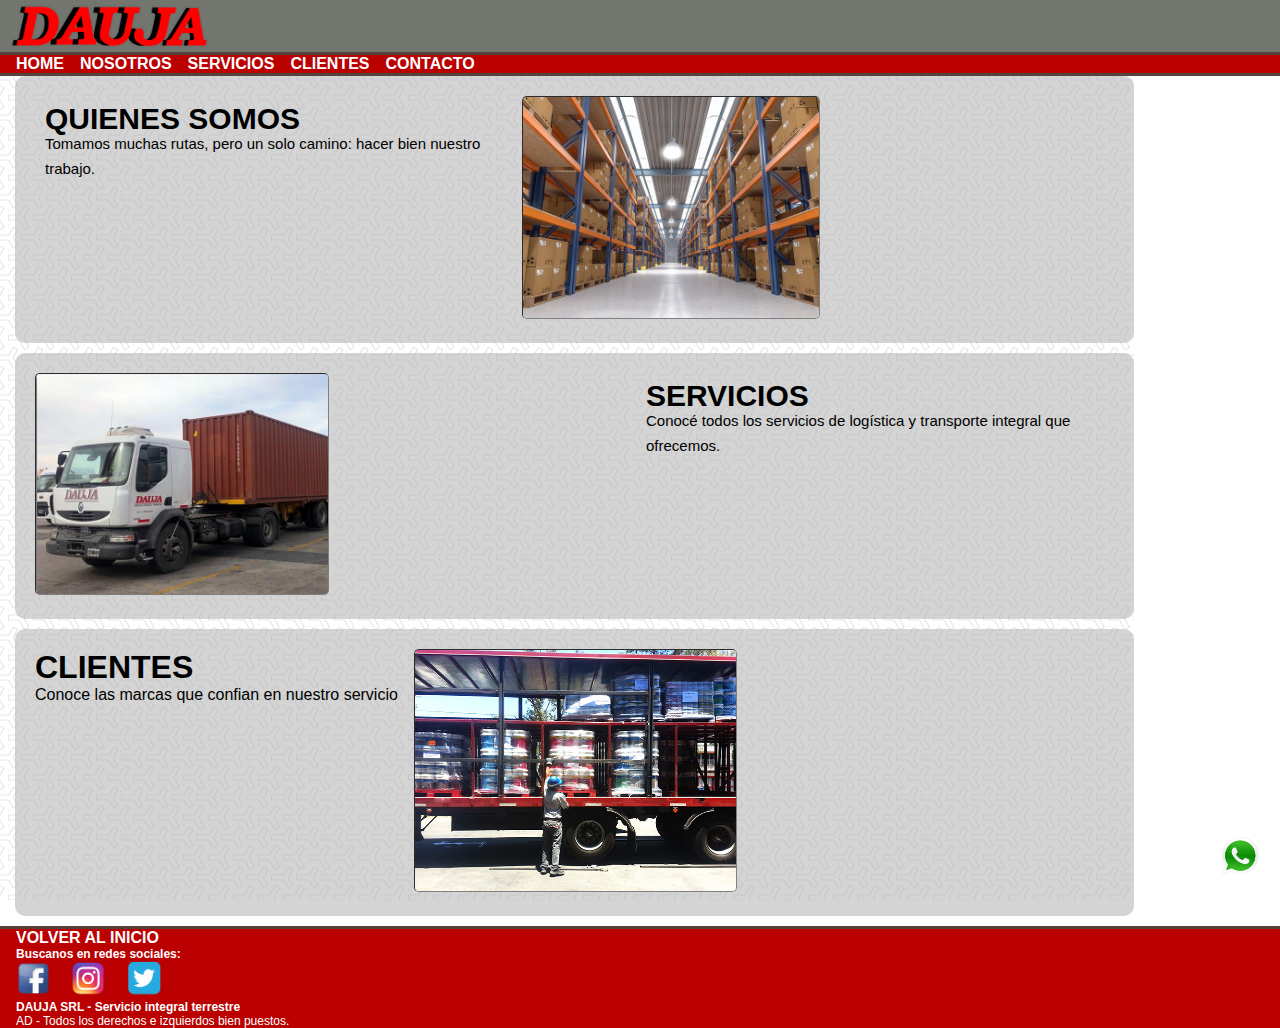
==== index.html @ 095a53c6 "Primera version" ====
<!DOCTYPE html>
<html lang="en">
<head>
    <meta charset="UTF-8">
    <meta http-equiv="X-UA-Compatible" content="IE=edge">
    <meta name="viewport" content="width=device-width, initial-scale=1.0">
    <title>Dauja SRL</title>
    <link rel="shortcut icon" href="./assets/images/D-ICO.ico" type="image/x-icon">
    <link rel="stylesheet" href="./assets/CSS/styles.css">

</head>
<body id="grid">
    <header id="header">
        <img src="assets/images/Logo-Dauja.png" alt="Logo-Dauja" class="header__logo">
    </header>
    <nav id="nav"> 
        <ul class="nav_ul">
            <li><a href="index.html" class="enlaces">Home</a></li>
            <li><a href="assets/pages/Nosotros.html" class="enlaces">Nosotros</a></li>
            <li><a href="assets/pages/Servicios.html" class="enlaces">Servicios</a></li>
            <li><a href="assets/pages/Clientes.html" class="enlaces">Clientes</a></li>
            <li><a href="assets/pages/Contacto.html" class="enlaces">Contacto</a></li>
        </ul>
    </nav>
    <main class="background">
        <section id="section">
            <article class="article espaciado">
                <div class="article_text">
                    <h1>QUIENES SOMOS</h1>
                    <p>Tomamos muchas rutas, pero un solo camino: hacer bien nuestro trabajo.</p>
                </div>
                <div>
                    <a href="assets/pages/Nosotros.html"><img src="assets/images/index/warehouse.jpg" alt="warehouse" class="article_img"></a>
                </div>
            </article>
            <article class="article espaciado"> 
                <div>
                    <a href="assets/pages/Servicios.html"><img src="assets/images/index/truck.jpg" alt="truck" class="article_img"></a>
                </div>
                <div class="article_text"> 
                    <h1>SERVICIOS</h1>
                    <p>Conocé todos los servicios de logística y transporte integral que ofrecemos.</p>
                </div>    
            </article>
            <article class="article espaciado">
                <div>
                    <h1>CLIENTES</h1>
                    <p>Conoce las marcas que confian en nuestro servicio</p>
                </div>
                <div>
                    <a href="assets/pages/Clientes.html"><img src="assets/images/index/logistica.jpg" alt="logistica" class="article_img"></a>
                </div>
            </article>
        </section>
    </main>
    <footer id="footer">
        <section class="foot_style">            
            <div>
                <a href="index.html" class="start">Volver al inicio</a>
            </div>
            <div>
                <p><strong>Buscanos en redes sociales:</strong></p>
                <a href="https://www.facebook.com" target="_blank"><img src="assets/images/redes/Facebook.png" alt="facebook" class="footer_linkRedes"></a>
                <a href="https://www.instagram.com" target="_blank"><img src="assets/images/redes/Instagram.png" alt="instagram" class="footer_linkRedes"></a>
                <a href="https://www.twitter.com" target="_blank"><img src="assets/images/redes/twitter.png" alt="twitter" class="footer_linkRedes"></a>
            </div>
            <div class="whatsapp">
                <a href="https://web.whatsapp.com" target="_blank"><img src="assets/images/redes/Whatsapp.png" alt="whatsapp" width="40px"></a>
            </div>
            <div>
                <p><strong>DAUJA SRL - Servicio integral terrestre</strong></p>
                <p>AD - Todos los derechos e izquierdos bien puestos.</p>
            </div>
        </section>
    </footer>
</body>
</html>
---- assets/CSS/styles.css ----
*{
    padding: 0;
    margin: 0;
    font-family:'Segoe UI', Tahoma, Geneva, Verdana, sans-serif;
}
/* GENERALES */
#grid {
    display: grid;
    grid-template-areas:
    "header header header"
    "nav nav nav"
    "section section section"
    "footer footer footer";
    grid-template-rows: auto auto auto auto;
    grid-template-columns: auto auto auto;
    width: 100%;
    height: 100vh;
}
#header{
    grid-area: header;
    background-color: #72766f;
    padding: 5px 10px 0px 10px;
    border-bottom: #56423D solid 3px;   
}
.header__logo{
    width: 200px;
}
#nav{
    grid-area: nav;
    background-color: #ba0000;
    border-bottom: #56423D solid 3px;
}
.nav_ul{
    display: flex;
    list-style-type: none;
    gap: 1rem;
    margin-left: 1rem;
    align-items: center;
}
.enlaces{
    text-decoration: none;
    color: white;
    text-transform: uppercase;
    font-weight: 700;
    text-align: center;
}
.nav_ul a:hover{
    color: white;
    background-color: #56423D;
}
#section{
    grid-area: section;
    width: 100%;
}
.background{
    background-image: url(../images/background.png);
    background-size:auto;
    background-attachment:fixed;
}
.article{
    display: flex;
    flex-direction: row;
    gap: 1rem;
    background: rgba(169, 169, 169, .5);
    border-radius: 10px;
    }
#footer{
    grid-area: footer;
}
.foot_style{
    display: flex;
    flex-direction: column;
    justify-content: end;
    position: relative;
    left: 0;
    bottom: 0;
    width: 100%;
    background-color: #ba0000;
    border-top: #56423D solid 3px;
}
.start{
    text-decoration: none;
    color: white;
    text-transform: uppercase;
    font-weight: 700;
    text-align: center;
    margin-left: 1rem;
}
.footer_linkRedes{
    width:35px;
    padding-left: 1rem;
    padding-top: 0,5rem;
}
.foot_style p{
    color: white;
    margin-left: 1rem;
    padding: 0,5rem;
    font-size: 12px;
}
.whatsapp {
    position: fixed;
    bottom: 20px;
    right: 20px;
    z-index: 2;
}
.espaciado{
    margin-left: 15px;
    margin-bottom: 10px;
    padding: 20px;
}
/* INDEX */
.article_iframe{
    background: rgba(169, 169, 169, .5);
    border-radius: 10px;
    text-transform: uppercase;
}
.article_text{
    color: black;
    font-size: 15px;
    padding: 10px;
    line-height: 25px;
}
.article_img{
    border: 1px inset gray;
    width: 50%;
    border-radius: 5px;
}
/* NOSOTROS */
.img_nosotros{
    width: 100%;
    border-radius: 5px;
}
.p_nosotros{
    background: rgba(169, 169, 169, .5);
    border-radius: 10px;
}
/* SERVICIOS */
.article_img--Servicios{
    width: 45%;
    border-radius: 5px;
}
.article_servicios{
    display: flex;
    flex-direction: row;
    background: rgba(169, 169, 169, .5);
    border-radius: 10px;
}
.ul_li_servicios{
    list-style-type: square;
    width: 45%;
    word-wrap: normal;
    font-size: 12px;
}
/* CLIENTES */
.article_clientes{
    background: rgba(169, 169, 169, .5);
    border-radius: 10px;
    text-align: center;
}
.img_gallery{
    display: grid;
    grid-template-columns: repeat(4, 1fr);
    grid-template-rows: repeat(5, 1fr);
    gap: 1rem;
}
.img_gallery_item{
    width: 100%;
    object-fit: cover;
}
.img_gallery_img{
    width: 100px;
}
/* CONTACTO */
.article_contacto{
    display: flex;
    flex-direction: row;
    align-items: center;
    width: 95%;
    justify-content: space-evenly;
    background: rgba(169, 169, 169, .5);
    border-radius: 10px;
}

input[type=text], select, textarea {
    width: auto;
    padding: 5px;
    border: 1px solid #ccc;    
    border-radius: 5px;
    box-sizing: border-box;
    margin-top: 3px;
    margin-bottom: 10px;
    resize: vertical;
}
input[type=email]{
    width: auto;
    padding: 5px;
    border: 1px solid #ccc;    
    border-radius: 5px;
    box-sizing: border-box;
    margin-top: 3px;
    margin-bottom: 10px;
}
input[type=submit] {
    background-color: #ba0000;
    color: white;
    padding: 12px 20px;
    border: none;
    border-radius: 4px;
    cursor: pointer;
  }
input[type=reset] {
    background-color: #ba0000;
    color: white;
    padding: 12px 20px;
    margin-left: 3px;
    border: none;
    border-radius: 4px;
    cursor: pointer;
  }
/* GRACIAS */
.article_gracias{
    text-align: center;
    width: auto;
    font-weight: bold;
    text-transform: uppercase;
}
.gracias_img{
    display: flex;
    display: block;
    width: 100%;
}
/* MEDIA */
@media only screen and (max-width:480px){
        #Grilla{
            grid-template-columns: auto;
            grid-template-rows: auto;
            grid-template-areas: 
            "header"
            "nav"
            "section"
            "footer";
        }
        .header__logo{
            width: 100px;
        }
        #nav{
            width: 100%;
        }
        .nav_ul{
            display: flex;
            list-style-type: none;
            gap: 5px;
            align-items: center;
        }
        .enlaces{
            font-size: 3vw;
        }
        .espaciado{
            margin: 0;
            margin-bottom: 10px;
            /* padding: 20px; */

        }
        .article{
            display: flex;
            flex-direction: column;
            width: 100%;
        }
        .article_text{
            font-size: 3vw;
            word-wrap: normal;
        }
        .article_servicios{
            display: flex;
            flex-direction: column;
        }
        .article_img--Servicios{
            width: 100%;
        }
        .ul_li_servicios{
            list-style-type: square;
            width: 100%;
            word-wrap: normal;
            font-size: 3vw;
        }
        .p_nosotros{
            font-size: 4vw;
        }
        .article_clientes{
            background: rgba(169, 169, 169, .5);
            border-radius: 10px;
            text-align: center;
            font-size: 4vw;
        }
        .img_gallery{
            display: grid;
            grid-template-columns: repeat(2, 1fr);
            grid-template-rows: repeat(10, 1fr);
            gap: 1rem;
        }
        .article_contacto{
            display: flex;
            flex-direction: column;
            gap: 2rem;
        }  
        
}
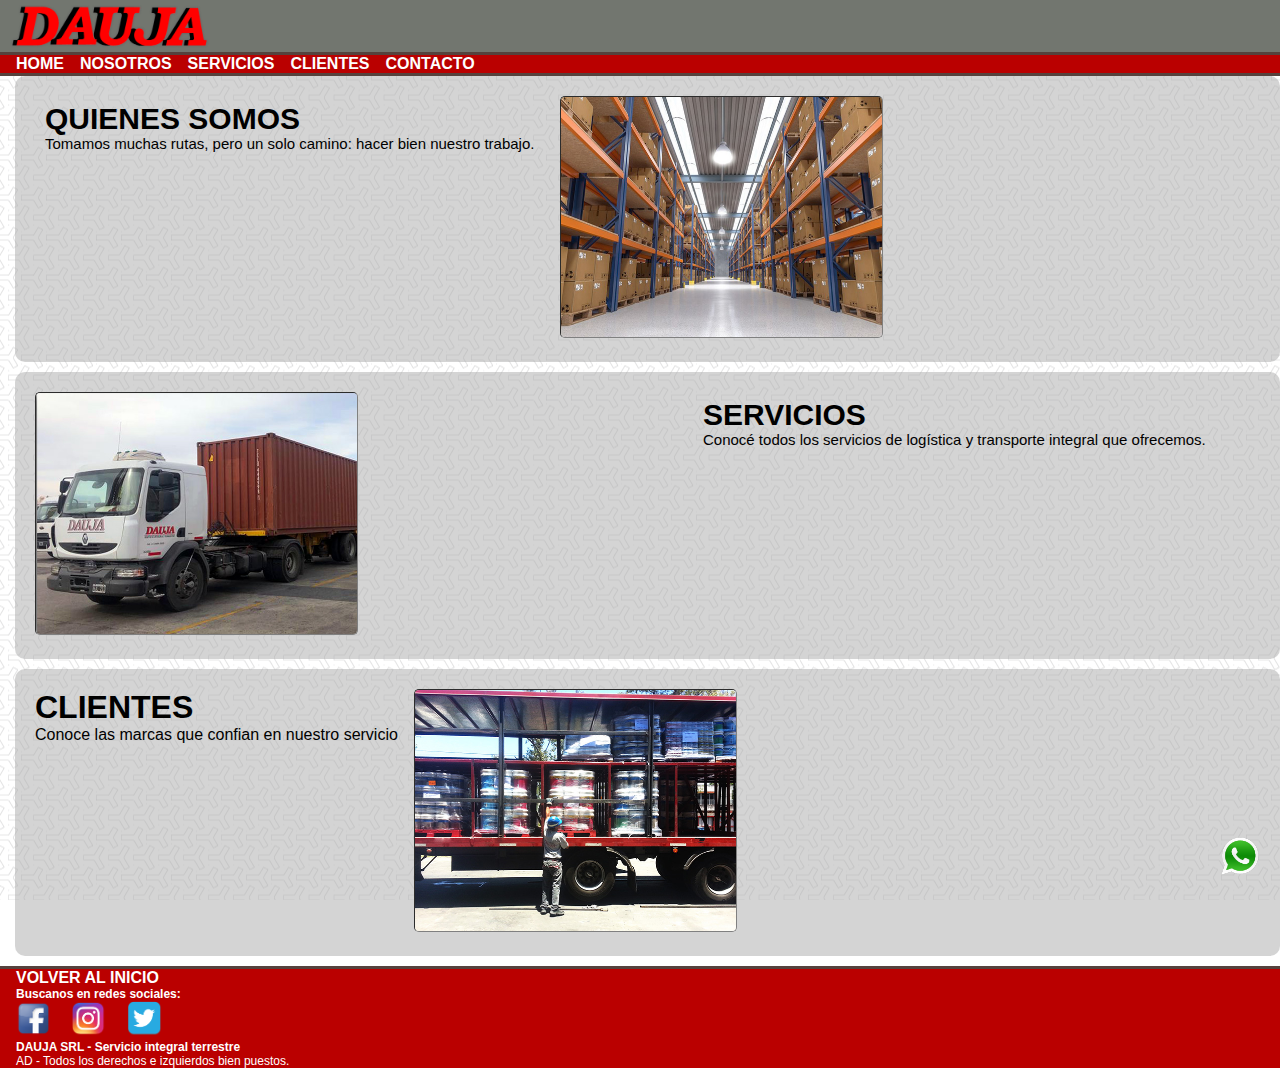
==== commit f2703ea6: "corregido grid sobre main" ====
--- a/index.html
+++ b/index.html
@@ -22,8 +22,8 @@
             <li><a href="assets/pages/Contacto.html" class="enlaces">Contacto</a></li>
         </ul>
     </nav>
-    <main class="background">
-        <section id="section">
+    <main class="background" id="main">
+        <section>
             <article class="article espaciado">
                 <div class="article_text">
                     <h1>QUIENES SOMOS</h1>
--- a/assets/CSS/styles.css
+++ b/assets/CSS/styles.css
@@ -9,7 +9,7 @@
     grid-template-areas:
     "header header header"
     "nav nav nav"
-    "section section section"
+    "main main main"
     "footer footer footer";
     grid-template-rows: auto auto auto auto;
     grid-template-columns: auto auto auto;
@@ -48,8 +48,8 @@
     color: white;
     background-color: #56423D;
 }
-#section{
-    grid-area: section;
+#main{
+    grid-area: main;
     width: 100%;
 }
 .background{
@@ -237,7 +237,7 @@
             grid-template-areas: 
             "header"
             "nav"
-            "section"
+            "main"
             "footer";
         }
         .header__logo{
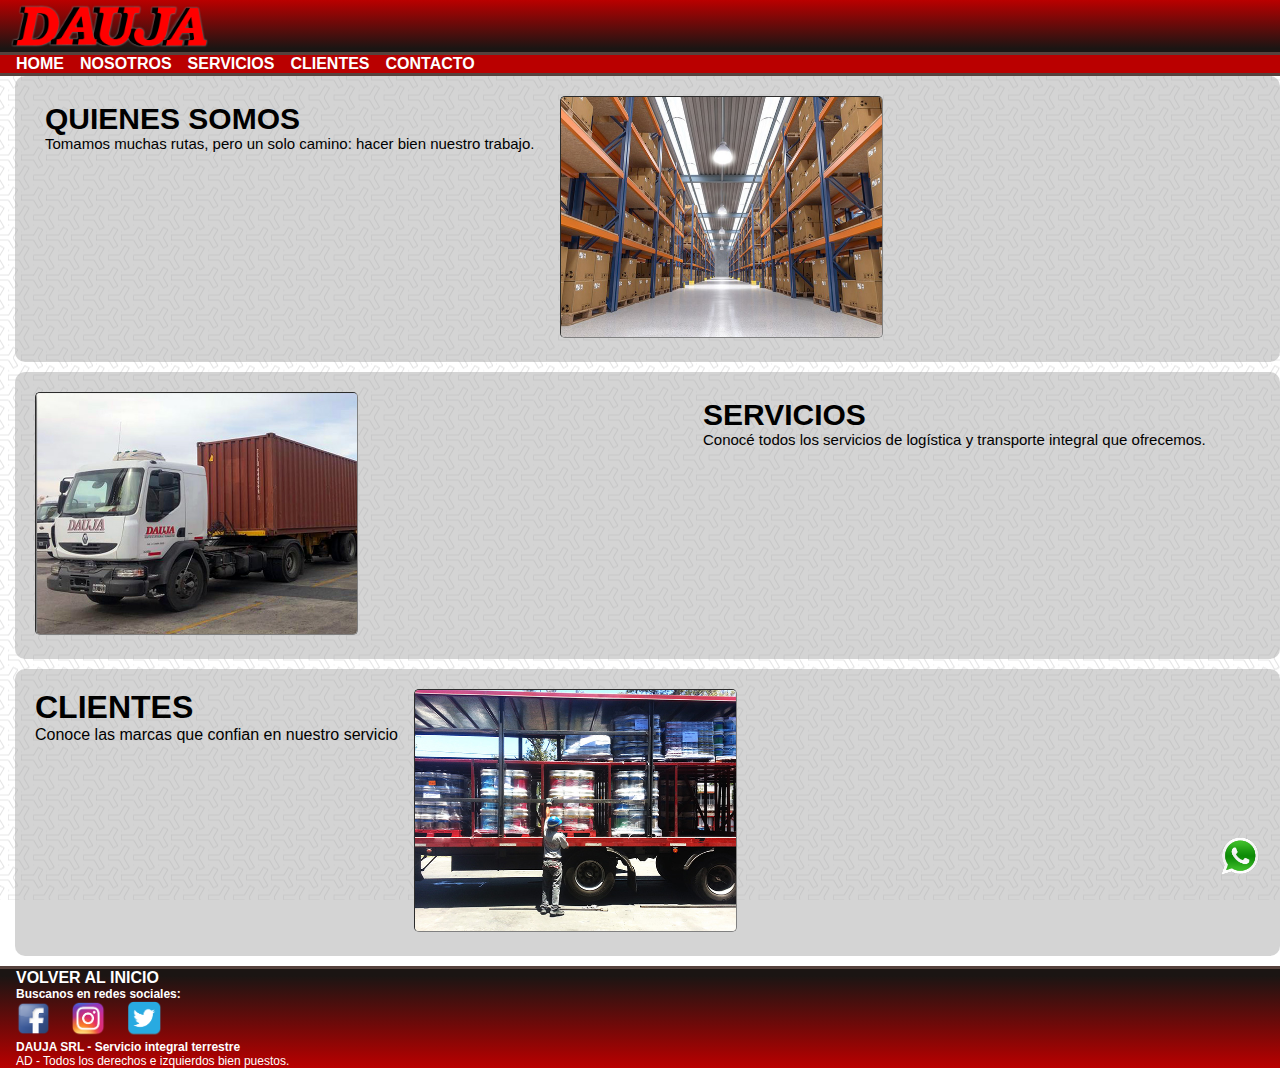
==== commit f085604a: "se agregan animaciones, transiciones y degradados" ====
--- a/index.html
+++ b/index.html
@@ -6,8 +6,8 @@
     <meta name="viewport" content="width=device-width, initial-scale=1.0">
     <title>Dauja SRL</title>
     <link rel="shortcut icon" href="./assets/images/D-ICO.ico" type="image/x-icon">
+    <link rel="stylesheet" href="https://cdnjs.cloudflare.com/ajax/libs/animate.css/4.1.1/animate.min.css">
     <link rel="stylesheet" href="./assets/CSS/styles.css">
-
 </head>
 <body id="grid">
     <header id="header">
@@ -30,12 +30,12 @@
                     <p>Tomamos muchas rutas, pero un solo camino: hacer bien nuestro trabajo.</p>
                 </div>
                 <div>
-                    <a href="assets/pages/Nosotros.html"><img src="assets/images/index/warehouse.jpg" alt="warehouse" class="article_img"></a>
+                    <a href="assets/pages/Nosotros.html"><img src="assets/images/index/warehouse.jpg" alt="warehouse" class="article_img animate__animated animate__fadeInRight"></a>
                 </div>
             </article>
             <article class="article espaciado"> 
                 <div>
-                    <a href="assets/pages/Servicios.html"><img src="assets/images/index/truck.jpg" alt="truck" class="article_img"></a>
+                    <a href="assets/pages/Servicios.html"><img src="assets/images/index/truck.jpg" alt="truck" class="article_img animate__animated animate__fadeInLeft"></a>
                 </div>
                 <div class="article_text"> 
                     <h1>SERVICIOS</h1>
@@ -48,7 +48,7 @@
                     <p>Conoce las marcas que confian en nuestro servicio</p>
                 </div>
                 <div>
-                    <a href="assets/pages/Clientes.html"><img src="assets/images/index/logistica.jpg" alt="logistica" class="article_img"></a>
+                    <a href="assets/pages/Clientes.html"><img src="assets/images/index/logistica.jpg" alt="logistica" class="article_img animate__animated animate__fadeInRight"></a>
                 </div>
             </article>
         </section>
--- a/assets/CSS/styles.css
+++ b/assets/CSS/styles.css
@@ -18,7 +18,8 @@
 }
 #header{
     grid-area: header;
-    background-color: #72766f;
+    background: rgb(186,0,0);
+    background: linear-gradient(180deg, rgba(186,0,0,1) 0%, rgba(27,21,19,1) 93%);
     padding: 5px 10px 0px 10px;
     border-bottom: #56423D solid 3px;   
 }
@@ -36,6 +37,7 @@
     gap: 1rem;
     margin-left: 1rem;
     align-items: center;
+        
 }
 .enlaces{
     text-decoration: none;
@@ -43,9 +45,9 @@
     text-transform: uppercase;
     font-weight: 700;
     text-align: center;
-}
-.nav_ul a:hover{
-    color: white;
+    transition: background-color 2s ease;
+}
+.enlaces:hover{
     background-color: #56423D;
 }
 #main{
@@ -75,7 +77,8 @@
     left: 0;
     bottom: 0;
     width: 100%;
-    background-color: #ba0000;
+    background: rgb(186,0,0);
+    background: linear-gradient(0deg, rgba(186,0,0,1) 0%, rgba(27,21,19,1) 93%);
     border-top: #56423D solid 3px;
 }
 .start{
@@ -103,6 +106,10 @@
     right: 20px;
     z-index: 2;
 }
+.whatsapp:hover{
+    transform: scale(2);
+    transition: 1.5s ease;
+}
 .espaciado{
     margin-left: 15px;
     margin-bottom: 10px;
@@ -167,6 +174,11 @@
     width: 100%;
     object-fit: cover;
 }
+.img_gallery_item:hover{
+    transform: scale(1.2);
+    transition: 1s ease-out 60ms;
+    transition-delay: 0.3s;
+}
 .img_gallery_img{
     width: 100px;
 }
@@ -200,15 +212,7 @@
     margin-top: 3px;
     margin-bottom: 10px;
 }
-input[type=submit] {
-    background-color: #ba0000;
-    color: white;
-    padding: 12px 20px;
-    border: none;
-    border-radius: 4px;
-    cursor: pointer;
-  }
-input[type=reset] {
+.boton-contacto{
     background-color: #ba0000;
     color: white;
     padding: 12px 20px;
@@ -216,7 +220,12 @@
     border: none;
     border-radius: 4px;
     cursor: pointer;
-  }
+    transition: background-color 2s ease 30ms
+}
+.boton-contacto:hover{
+    transition: 1s;
+    background-color: #56423D;
+}
 /* GRACIAS */
 .article_gracias{
     text-align: center;
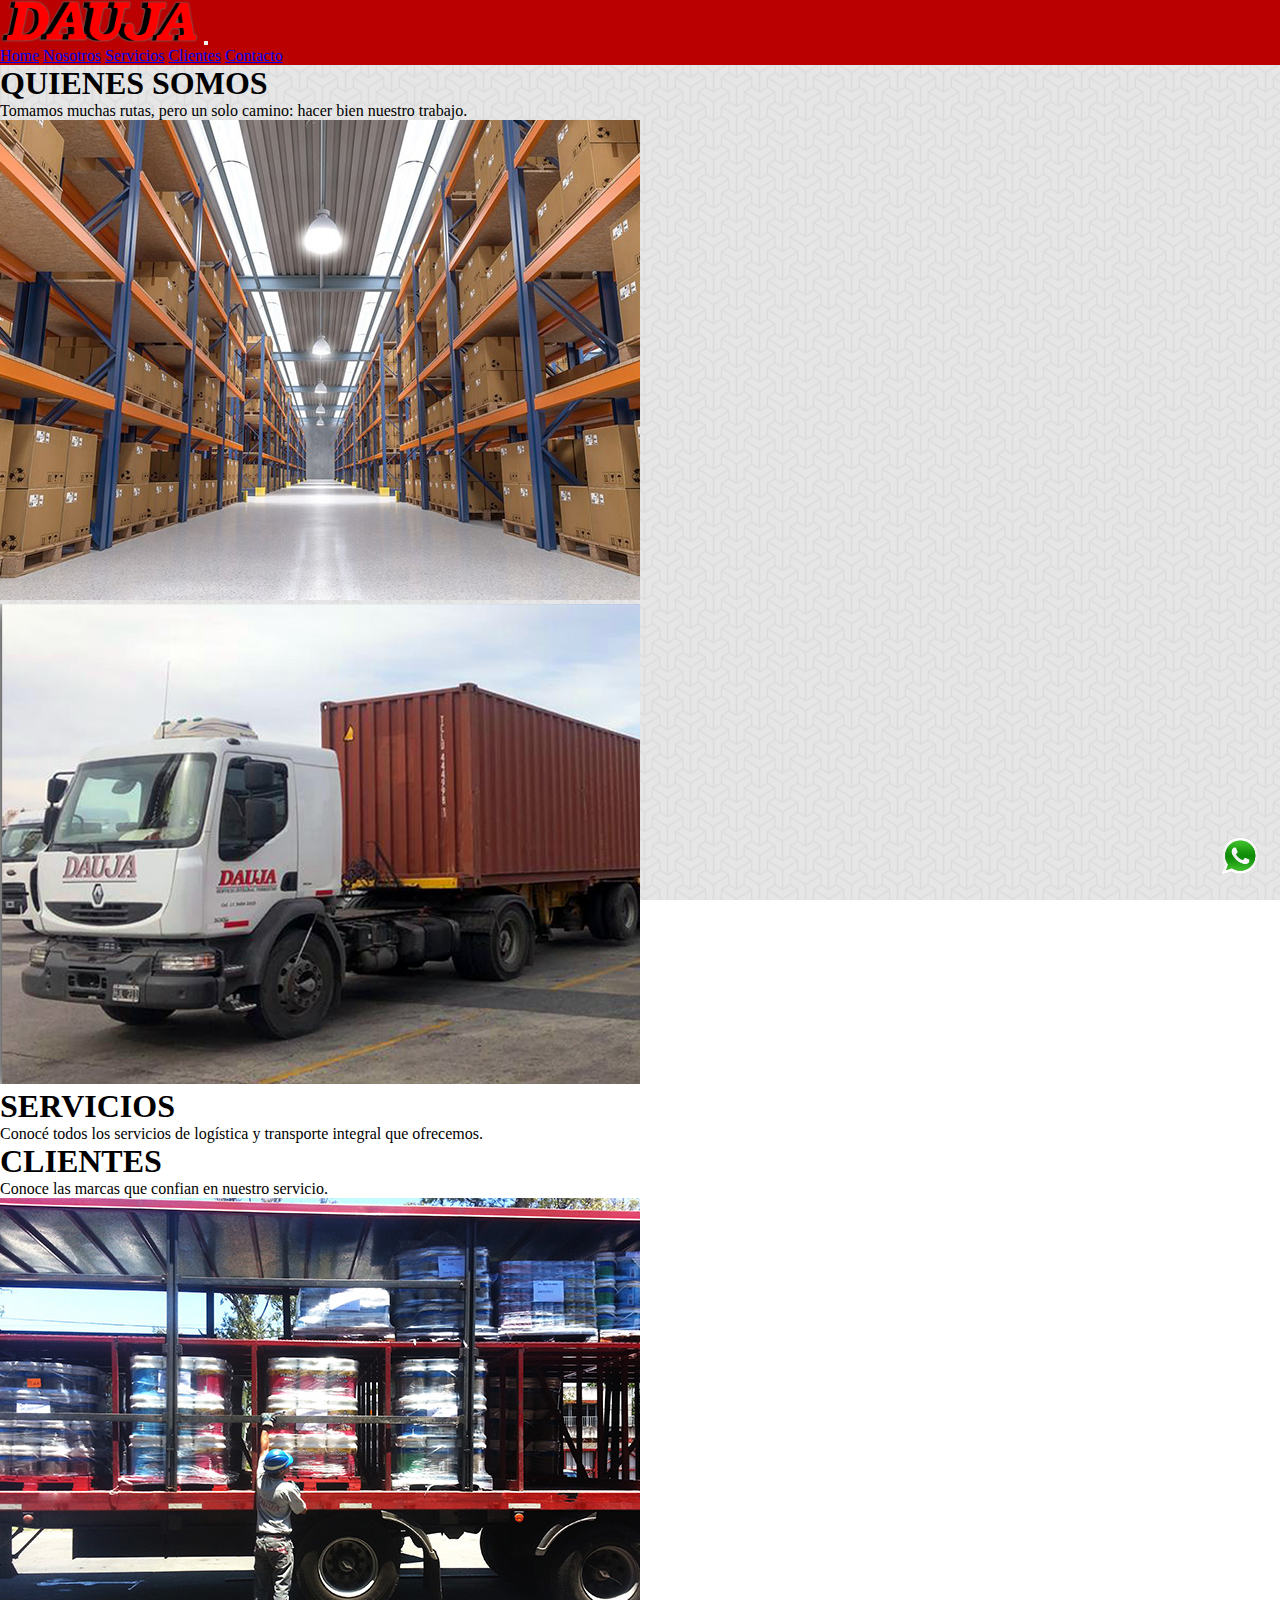
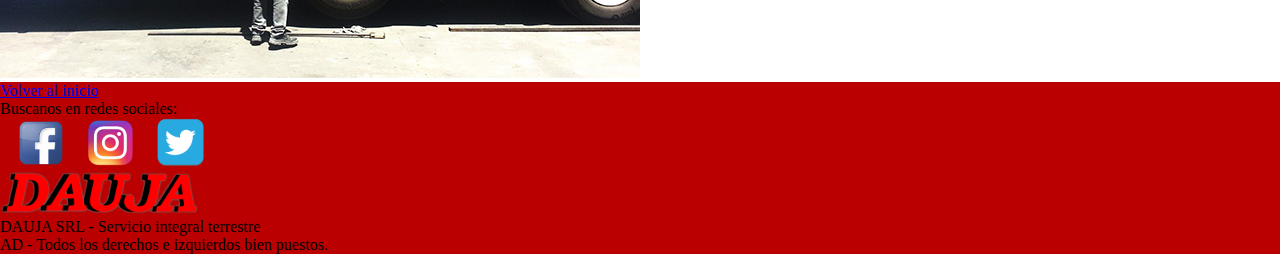
==== commit 96f2da3e: "proyecto en bootstrap" ====
--- a/index.html
+++ b/index.html
@@ -6,72 +6,86 @@
     <meta name="viewport" content="width=device-width, initial-scale=1.0">
     <title>Dauja SRL</title>
     <link rel="shortcut icon" href="./assets/images/D-ICO.ico" type="image/x-icon">
+    <link href="https://cdn.jsdelivr.net/npm/bootstrap@5.1.3/dist/css/bootstrap.min.css" rel="stylesheet" integrity="sha384-1BmE4kWBq78iYhFldvKuhfTAU6auU8tT94WrHftjDbrCEXSU1oBoqyl2QvZ6jIW3" crossorigin="anonymous">
     <link rel="stylesheet" href="https://cdnjs.cloudflare.com/ajax/libs/animate.css/4.1.1/animate.min.css">
-    <link rel="stylesheet" href="./assets/CSS/styles.css">
+    <link rel="stylesheet" href="css/style.css">
 </head>
-<body id="grid">
-    <header id="header">
-        <img src="assets/images/Logo-Dauja.png" alt="Logo-Dauja" class="header__logo">
-    </header>
-    <nav id="nav"> 
-        <ul class="nav_ul">
-            <li><a href="index.html" class="enlaces">Home</a></li>
-            <li><a href="assets/pages/Nosotros.html" class="enlaces">Nosotros</a></li>
-            <li><a href="assets/pages/Servicios.html" class="enlaces">Servicios</a></li>
-            <li><a href="assets/pages/Clientes.html" class="enlaces">Clientes</a></li>
-            <li><a href="assets/pages/Contacto.html" class="enlaces">Contacto</a></li>
-        </ul>
+<body>
+    <nav class="navbar navbar-expand-lg navbar-light backcolor">
+        <div class="container-fluid">
+          <a class="navbar-brand" href="index.html"><img src="assets/images/Logo-Dauja.png" alt="Logo-Dauja" class="img-fluid logo"></a>
+          <button class="navbar-toggler" type="button" data-bs-toggle="collapse" data-bs-target="#navbarNavAltMarkup" aria-controls="navbarNavAltMarkup" aria-expanded="false" aria-label="Toggle navigation">
+            <span class="navbar-toggler-icon"></span>
+          </button>
+          <div class="collapse navbar-collapse" id="navbarNavAltMarkup">
+            <div class="navbar-nav">
+              <a class="nav-link text-white fw-bold" href="index.html">Home</a>
+              <a class="nav-link text-white fw-bold" href="assets/pages/Nosotros.html">Nosotros</a>
+              <a class="nav-link text-white fw-bold" href="assets/pages/Servicios.html">Servicios</a>
+              <a class="nav-link text-white fw-bold" href="assets/pages/Clientes.html">Clientes</a>
+              <a class="nav-link text-white fw-bold" href="assets/pages/Contacto.html">Contacto</a>
+            </div>
+          </div>
+        </div>
     </nav>
-    <main class="background" id="main">
-        <section>
-            <article class="article espaciado">
-                <div class="article_text">
+    <main class="background">
+        <section class="container py-5">
+            <article class="row">
+                <div class="col-md-6 d-flex justify-content-center align-items-end flex-column">
                     <h1>QUIENES SOMOS</h1>
                     <p>Tomamos muchas rutas, pero un solo camino: hacer bien nuestro trabajo.</p>
                 </div>
-                <div>
-                    <a href="assets/pages/Nosotros.html"><img src="assets/images/index/warehouse.jpg" alt="warehouse" class="article_img animate__animated animate__fadeInRight"></a>
+                <div class="col-md-6">
+                    <a href="assets/pages/Nosotros.html"><img src="assets/images/index/warehouse.jpg" alt="warehouse" class="img-thumbnail img-fluid animate__animated animate__fadeInRight"></a>
+                </div>             
+            </article>
+            <article class="row">
+                <div class="col-md-6">
+                    <a href="assets/pages/Servicios.html"><img src="assets/images/index/truck.jpg" alt="truck" class="img-thumbnail img-fluid animate__animated animate__fadeInLeft"></a>
+                </div>
+                <div class="col-md-6 d-flex justify-content-center flex-md-column">
+                    <h1>SERVICIOS</h1>
+                    <p>Conocé todos los servicios de logística y transporte integral que ofrecemos.</p>
+                </div>             
+            </article>
+            <article class="row">
+                <div class="col-md-6 d-flex justify-content-center align-items-end flex-md-column">
+                    <h1>CLIENTES</h1>
+                    <p>Conoce las marcas que confian en nuestro servicio.</p>
+                </div>
+                <div class="col-md-6">
+                    <a href="assets/pages/Clientes.html"><img src="assets/images/index/logistica.jpg" alt="logistica" class="img-thumbnail img-fluid animate__animated animate__fadeInRight"></a>
+                </div>             
+            </article>
+        </section>
+    </main>
+    <footer class="container-fluid backcolor ">
+        <section class="row">
+            <article class="col-md-12">
+                <div class="d-flex flex-column align-items-center">
+                    <a href="index.html" class="nav-link text-white fw-bold">Volver al inicio</a>
+                    <p class="text-white pl-5">Buscanos en redes sociales:</p>
                 </div>
             </article>
-            <article class="article espaciado"> 
-                <div>
-                    <a href="assets/pages/Servicios.html"><img src="assets/images/index/truck.jpg" alt="truck" class="article_img animate__animated animate__fadeInLeft"></a>
+            <article class="row">
+                <div class="col-md-12 d-flex flex-row justify-content-center">
+                    <a href="https://www.facebook.com" target="_blank"><img src="assets/images/redes/Facebook.png" alt="facebook" class="footer_linkRedes"></a>
+                    <a href="https://www.instagram.com" target="_blank"><img src="assets/images/redes/Instagram.png" alt="instagram" class="footer_linkRedes"></a>
+                    <a href="https://www.twitter.com" target="_blank"><img src="assets/images/redes/twitter.png" alt="twitter" class="footer_linkRedes"></a>
                 </div>
-                <div class="article_text"> 
-                    <h1>SERVICIOS</h1>
-                    <p>Conocé todos los servicios de logística y transporte integral que ofrecemos.</p>
-                </div>    
             </article>
-            <article class="article espaciado">
-                <div>
-                    <h1>CLIENTES</h1>
-                    <p>Conoce las marcas que confian en nuestro servicio</p>
-                </div>
-                <div>
-                    <a href="assets/pages/Clientes.html"><img src="assets/images/index/logistica.jpg" alt="logistica" class="article_img animate__animated animate__fadeInRight"></a>
+            <article class="col-md-12">
+                <div class="d-flex flex-column align-items-center">
+                    <img src="assets/images/Logo-Dauja.png" alt="Logo-Dauja" class="img-fluid logo py-2">
+                    <p class="text-white fw-bold pl-5">DAUJA SRL - Servicio integral terrestre</p>
+                    <p class="text-white pl-5">AD - Todos los derechos e izquierdos bien puestos.</p>
                 </div>
             </article>
         </section>
-    </main>
-    <footer id="footer">
-        <section class="foot_style">            
-            <div>
-                <a href="index.html" class="start">Volver al inicio</a>
-            </div>
-            <div>
-                <p><strong>Buscanos en redes sociales:</strong></p>
-                <a href="https://www.facebook.com" target="_blank"><img src="assets/images/redes/Facebook.png" alt="facebook" class="footer_linkRedes"></a>
-                <a href="https://www.instagram.com" target="_blank"><img src="assets/images/redes/Instagram.png" alt="instagram" class="footer_linkRedes"></a>
-                <a href="https://www.twitter.com" target="_blank"><img src="assets/images/redes/twitter.png" alt="twitter" class="footer_linkRedes"></a>
-            </div>
-            <div class="whatsapp">
-                <a href="https://web.whatsapp.com" target="_blank"><img src="assets/images/redes/Whatsapp.png" alt="whatsapp" width="40px"></a>
-            </div>
-            <div>
-                <p><strong>DAUJA SRL - Servicio integral terrestre</strong></p>
-                <p>AD - Todos los derechos e izquierdos bien puestos.</p>
-            </div>
-        </section>
     </footer>
+    <div class="whatsapp">
+        <a href="https://web.whatsapp.com" target="_blank"><img src="assets/images/redes/Whatsapp.png" alt="whatsapp" width="40px"></a>
+    </div>
+    <script src="https://cdn.jsdelivr.net/npm/bootstrap@5.1.3/dist/js/bootstrap.bundle.min.js" integrity="sha384-ka7Sk0Gln4gmtz2MlQnikT1wXgYsOg+OMhuP+IlRH9sENBO0LRn5q+8nbTov4+1p" crossorigin="anonymous"></script>
 </body>
 </html>--- a/css/style.css
+++ b/css/style.css
@@ -0,0 +1,75 @@
+*{
+    margin: 0;
+    padding: 0;
+}
+.logo{
+    width: 200px;
+}
+.backcolor{
+    background-color: #ba0000;
+}
+.background{
+    background-image: url(../assets/images/escheresque.webp);
+    background-size:auto;
+    background-attachment:fixed;
+}
+.footer_linkRedes{
+    width:50px;
+    padding-left: 1rem;
+    padding-top: 0,5rem;
+}
+.whatsapp {
+    position: fixed;
+    bottom: 20px;
+    right: 20px;
+    z-index: 2;
+}
+.whatsapp:hover{
+    transform: scale(2);
+    transition: 1.5s ease;
+}
+.ul_li_servicios{
+    list-style-type: square;
+    word-wrap: normal;
+    font-size: 1rem;
+}
+.article_contacto{
+    align-items: center;
+    width: 95%;
+    justify-content: space-evenly;
+    background: rgba(169, 169, 169, .3);
+    border-radius: 5px;
+}
+input[type=text], select, textarea {
+    width: auto;
+    padding: 3px;
+    border: 1px solid #ccc;    
+    border-radius: 5px;
+    box-sizing: border-box;
+    margin-top: 1px;
+    margin-bottom: 10px;
+    resize: vertical;
+}
+input[type=email]{
+    width: auto;
+    padding: 3px;
+    border: 1px solid #ccc;    
+    border-radius: 5px;
+    box-sizing: border-box;
+    margin-top: 3px;
+    margin-bottom: 10px;
+}
+.boton-contacto{
+    background-color: #ba0000;
+    color: white;
+    padding: 12px 20px;
+    margin-left: 3px;
+    border: none;
+    border-radius: 4px;
+    cursor: pointer;
+    transition: background-color 2s ease 30ms
+}
+.boton-contacto:hover{
+    transition: 1s;
+    background-color: #56423D;
+}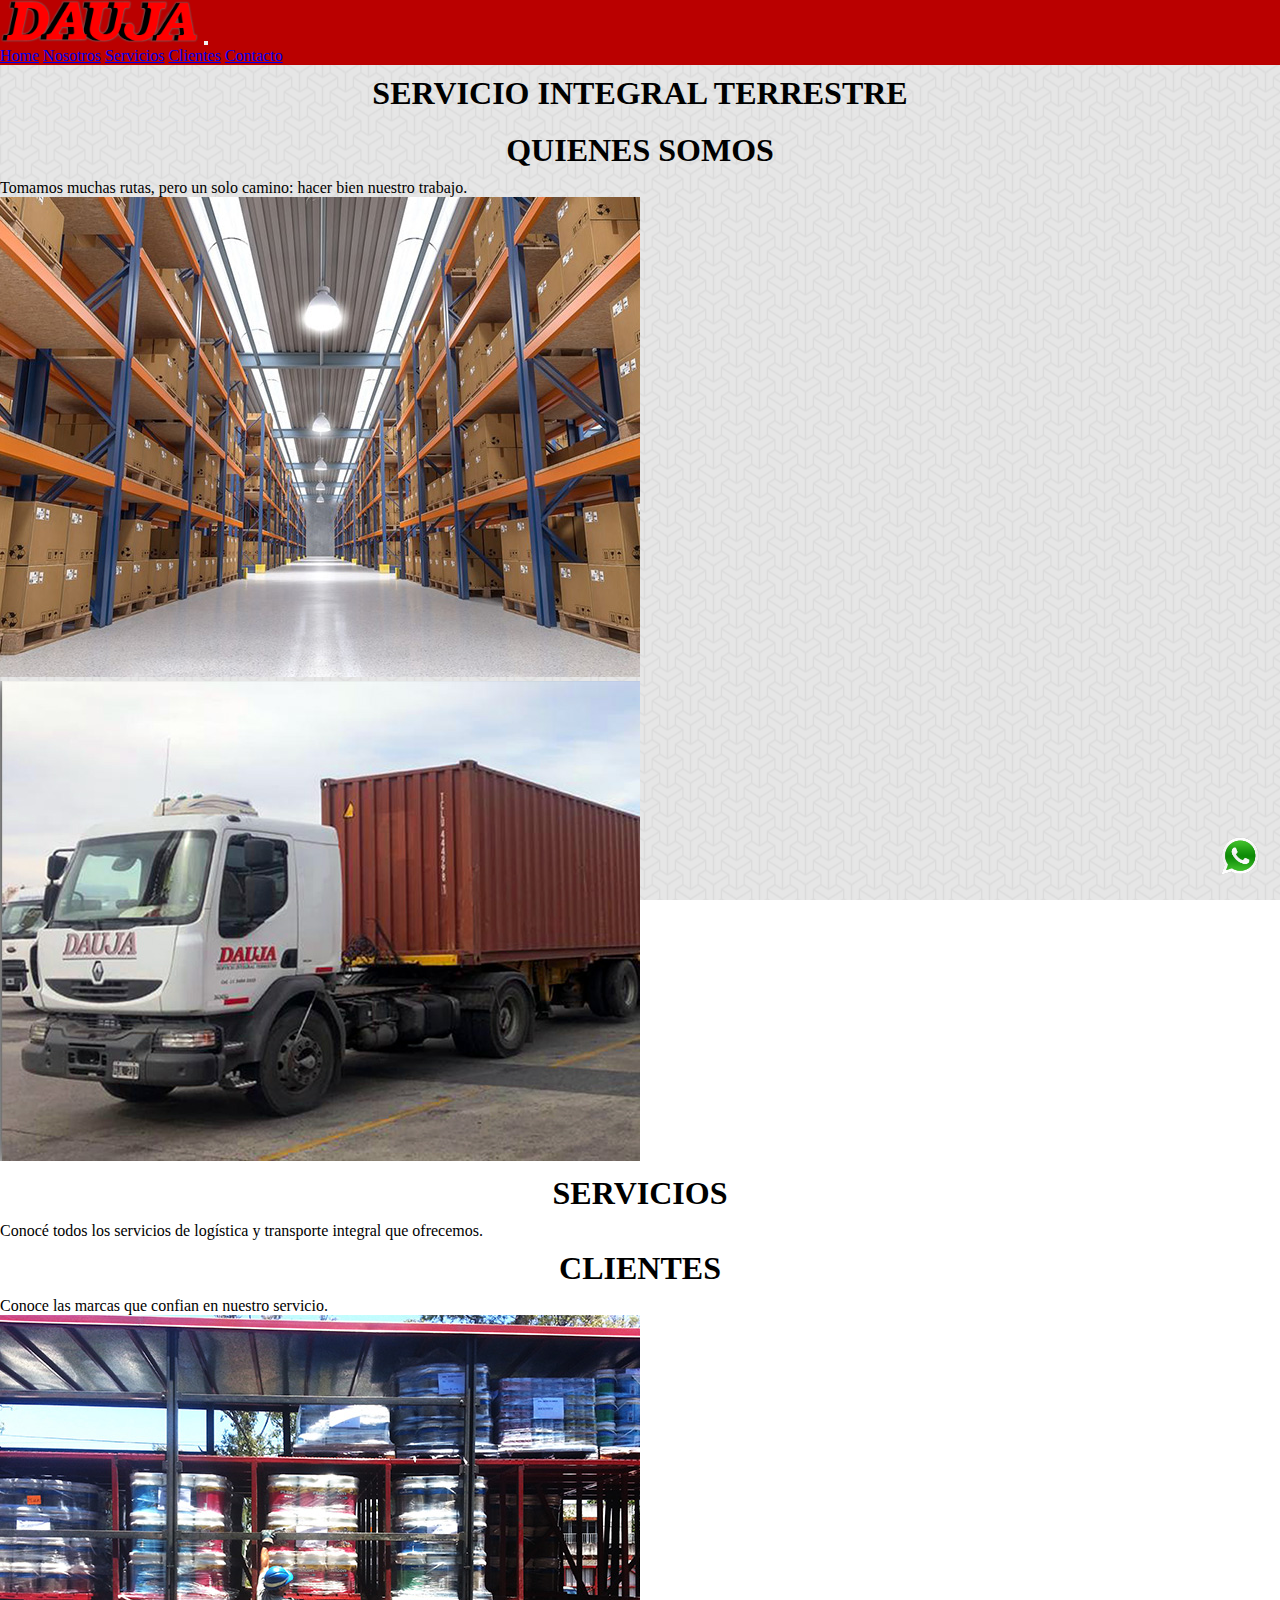
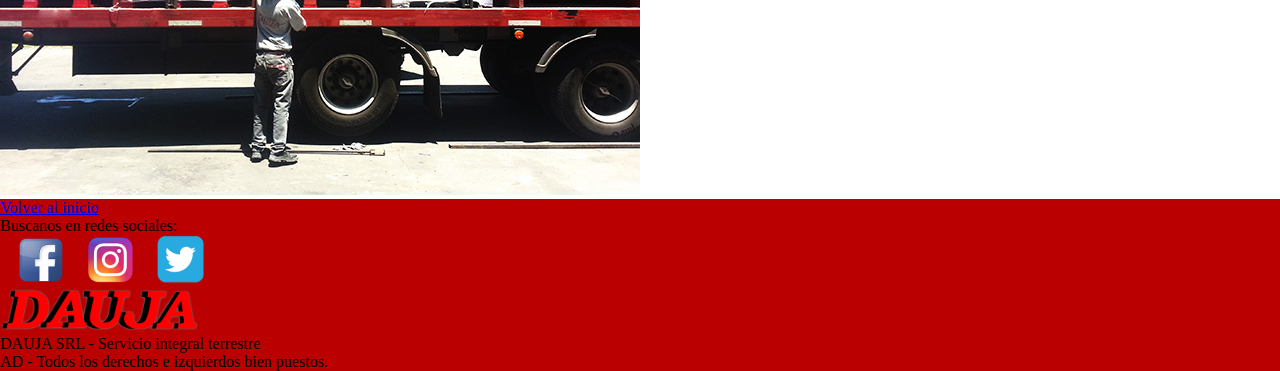
==== commit 0493041f: "Agregado SASS, SEO" ====
--- a/index.html
+++ b/index.html
@@ -4,11 +4,13 @@
     <meta charset="UTF-8">
     <meta http-equiv="X-UA-Compatible" content="IE=edge">
     <meta name="viewport" content="width=device-width, initial-scale=1.0">
-    <title>Dauja SRL</title>
+    <title>DAUJA SRL - Servicio integral terrestre</title>
     <link rel="shortcut icon" href="./assets/images/D-ICO.ico" type="image/x-icon">
     <link href="https://cdn.jsdelivr.net/npm/bootstrap@5.1.3/dist/css/bootstrap.min.css" rel="stylesheet" integrity="sha384-1BmE4kWBq78iYhFldvKuhfTAU6auU8tT94WrHftjDbrCEXSU1oBoqyl2QvZ6jIW3" crossorigin="anonymous">
     <link rel="stylesheet" href="https://cdnjs.cloudflare.com/ajax/libs/animate.css/4.1.1/animate.min.css">
     <link rel="stylesheet" href="css/style.css">
+    <meta content="DAUJA SRL - Servicio integral terrestre" name="description">
+    <meta content="Dauja, transporte, camiones, logistica, aduana, deposito, almacenaje, contenedores">
 </head>
 <body>
     <nav class="navbar navbar-expand-lg navbar-light backcolor">
@@ -30,18 +32,19 @@
     </nav>
     <main class="background">
         <section class="container py-5">
+            <h1>SERVICIO INTEGRAL TERRESTRE</h1>
             <article class="row">
                 <div class="col-md-6 d-flex justify-content-center align-items-end flex-column">
                     <h1>QUIENES SOMOS</h1>
                     <p>Tomamos muchas rutas, pero un solo camino: hacer bien nuestro trabajo.</p>
                 </div>
                 <div class="col-md-6">
-                    <a href="assets/pages/Nosotros.html"><img src="assets/images/index/warehouse.jpg" alt="warehouse" class="img-thumbnail img-fluid animate__animated animate__fadeInRight"></a>
+                    <a href="assets/pages/Nosotros.html"><img src="assets/images/index/warehouse.jpg" alt="warehouse deposito" class="img-thumbnail img-fluid animate__animated animate__fadeInRight"></a>
                 </div>             
             </article>
             <article class="row">
                 <div class="col-md-6">
-                    <a href="assets/pages/Servicios.html"><img src="assets/images/index/truck.jpg" alt="truck" class="img-thumbnail img-fluid animate__animated animate__fadeInLeft"></a>
+                    <a href="assets/pages/Servicios.html"><img src="assets/images/index/truck.jpg" alt="truck camiones" class="img-thumbnail img-fluid animate__animated animate__fadeInLeft"></a>
                 </div>
                 <div class="col-md-6 d-flex justify-content-center flex-md-column">
                     <h1>SERVICIOS</h1>
@@ -54,7 +57,7 @@
                     <p>Conoce las marcas que confian en nuestro servicio.</p>
                 </div>
                 <div class="col-md-6">
-                    <a href="assets/pages/Clientes.html"><img src="assets/images/index/logistica.jpg" alt="logistica" class="img-thumbnail img-fluid animate__animated animate__fadeInRight"></a>
+                    <a href="assets/pages/Clientes.html"><img src="assets/images/index/logistica.jpg" alt="logistica logistics" class="img-thumbnail img-fluid animate__animated animate__fadeInRight"></a>
                 </div>             
             </article>
         </section>
--- a/css/style.css
+++ b/css/style.css
@@ -1,75 +1,85 @@
-*{
-    margin: 0;
-    padding: 0;
-}
-.logo{
-    width: 200px;
-}
-.backcolor{
-    background-color: #ba0000;
-}
-.background{
-    background-image: url(../assets/images/escheresque.webp);
-    background-size:auto;
-    background-attachment:fixed;
-}
-.footer_linkRedes{
-    width:50px;
-    padding-left: 1rem;
-    padding-top: 0,5rem;
-}
+* {
+  margin: 0;
+  padding: 0; }
+
+.logo {
+  width: 200px; }
+
+.backcolor {
+  background-color: #ba0000; }
+
+.background {
+  background-image: url(../assets/images/escheresque.webp);
+  background-size: auto;
+  background-attachment: fixed;
+  min-height: calc(100vh - 250px); }
+
+h1 {
+  text-align: center;
+  padding: 10px; }
+
+.footer_linkRedes {
+  width: 50px;
+  padding-left: 1rem;
+  padding-top: 0,5rem; }
+
+.bottom {
+  margin-top: auto;
+  bottom: 0; }
+
 .whatsapp {
-    position: fixed;
-    bottom: 20px;
-    right: 20px;
-    z-index: 2;
-}
-.whatsapp:hover{
+  position: fixed;
+  bottom: 20px;
+  right: 20px;
+  z-index: 2; }
+  .whatsapp:hover {
     transform: scale(2);
-    transition: 1.5s ease;
-}
-.ul_li_servicios{
-    list-style-type: square;
-    word-wrap: normal;
-    font-size: 1rem;
-}
-.article_contacto{
-    align-items: center;
-    width: 95%;
-    justify-content: space-evenly;
-    background: rgba(169, 169, 169, .3);
-    border-radius: 5px;
-}
+    transition: 1.5s ease; }
+
+.animation:hover {
+  transform: scale(1.1);
+  transition: 0.5s ease; }
+
+.ul_li_servicios {
+  list-style-type: square;
+  word-wrap: normal;
+  font-size: 1rem; }
+
+.article_contacto {
+  align-items: center;
+  width: 95%;
+  justify-content: space-evenly;
+  background: rgba(169, 169, 169, 0.3);
+  border-radius: 5px; }
+
+.input, input[type=text], select, textarea, input[type=email] {
+  width: auto;
+  padding: 3px;
+  border: 1px solid #ccc;
+  border-radius: 5px;
+  box-sizing: border-box;
+  margin-top: 1px;
+  margin-bottom: 10px; }
+
 input[type=text], select, textarea {
-    width: auto;
-    padding: 3px;
-    border: 1px solid #ccc;    
-    border-radius: 5px;
-    box-sizing: border-box;
-    margin-top: 1px;
-    margin-bottom: 10px;
-    resize: vertical;
-}
-input[type=email]{
-    width: auto;
-    padding: 3px;
-    border: 1px solid #ccc;    
-    border-radius: 5px;
-    box-sizing: border-box;
-    margin-top: 3px;
-    margin-bottom: 10px;
-}
-.boton-contacto{
-    background-color: #ba0000;
-    color: white;
-    padding: 12px 20px;
-    margin-left: 3px;
-    border: none;
-    border-radius: 4px;
-    cursor: pointer;
-    transition: background-color 2s ease 30ms
-}
-.boton-contacto:hover{
+  resize: vertical; }
+
+.boton-contacto {
+  background-color: #ba0000;
+  color: #ffffff;
+  padding: 12px 20px;
+  margin-left: 3px;
+  border: none;
+  border-radius: 4px;
+  cursor: pointer;
+  transition: background-color 2s ease 30ms; }
+  .boton-contacto:hover {
     transition: 1s;
-    background-color: #56423D;
-}+    background-color: #56423D; }
+
+.gracias {
+  justify-content: center;
+  padding-top: 3rem; }
+
+.imgGracias {
+  width: 50%; }
